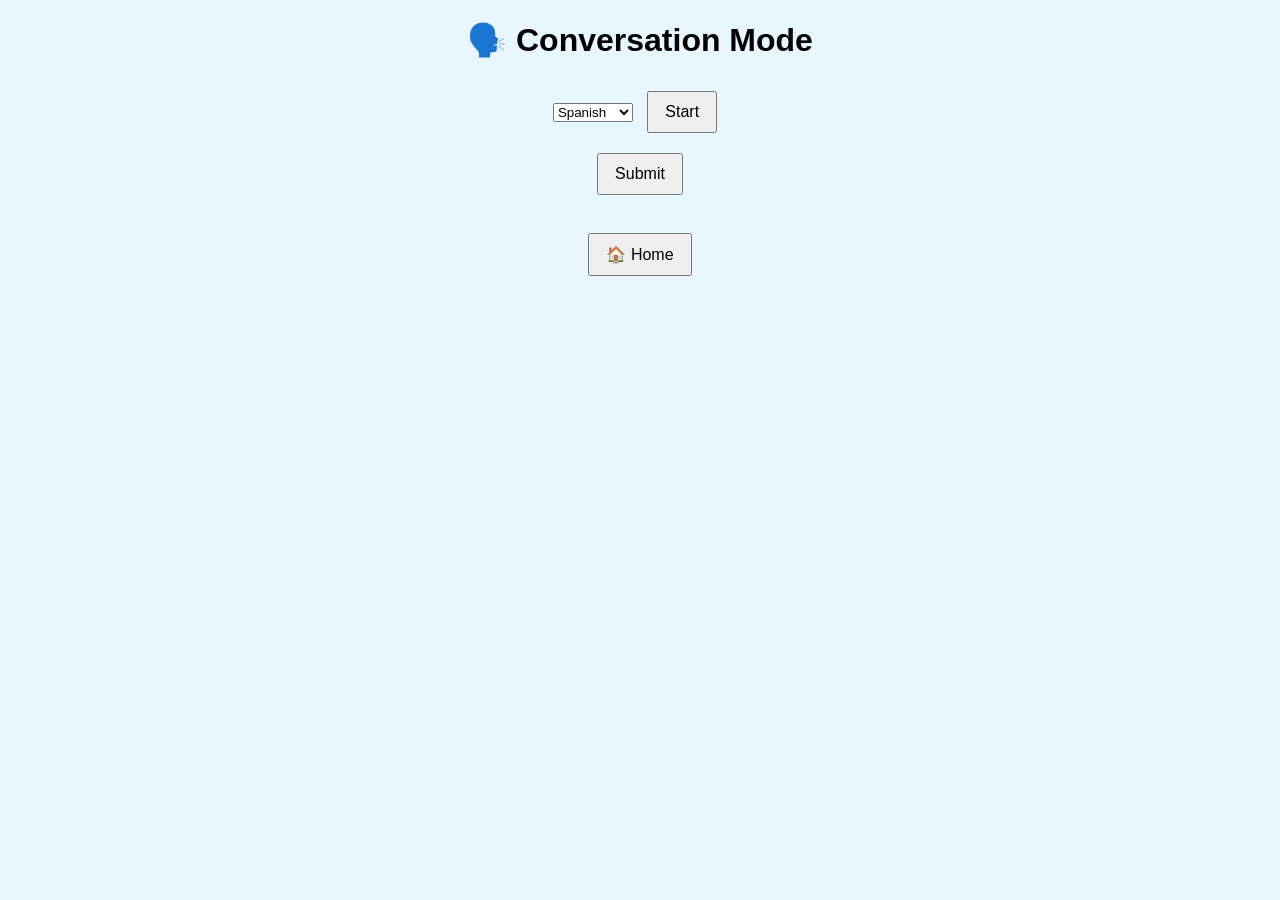
==== templates/conversation.html @ 6b0c2cf9 "s" ====
<!DOCTYPE html>
<html>
<head>
<title>Conversation Mode</title>
<link rel="stylesheet" href="/static/style.css">
</head>

<body>

<h1>🗣️ Conversation Mode</h1>

<select id="language">
<option>Spanish</option>
<option>French</option>
<option>German</option>
<option>Japanese</option>
</select>

<button onclick="startConversation()">Start</button>

<div id="prompts"></div>

<button onclick="submitAnswers()">Submit</button>

<div id="results"></div>

<br>
<a href="/home"><button>🏠 Home</button></a>

<script>

let prompts = []

async function startConversation(){

const language = document.getElementById("language").value

const res = await fetch("/start_conversation",{
method:"POST",
headers:{"Content-Type":"application/json"},
body:JSON.stringify({language})
})

const data = await res.json()

prompts = data.prompts

let html=""

prompts.forEach((p,i)=>{

html += `
<div>
<p><b>${p.english}</b></p>
<textarea id="answer${i}" rows="2" cols="40"></textarea>
</div><hr>
`

})

document.getElementById("prompts").innerHTML = html
}

async function submitAnswers(){

let answers = []

prompts.forEach((p,i)=>{
answers.push(document.getElementById(`answer${i}`).value)
})

const res = await fetch("/submit_conversation",{
method:"POST",
headers:{"Content-Type":"application/json"},
body:JSON.stringify({answers})
})

const data = await res.json()

let html=""

data.results.forEach((r,i)=>{

html += `
<div>
<p><b>Score:</b> ${r.score}/10</p>
<p><b>Feedback:</b> ${r.feedback}</p>
<p><b>Correction:</b> ${r.correction}</p>
</div><hr>
`

})

document.getElementById("results").innerHTML = html
}

</script>

</body>
</html>
---- static/style.css ----
body{
font-family:Arial;
text-align:center;
background:#e8f7ff;
}

button{
padding:10px 16px;
margin:10px;
font-size:16px;
cursor:pointer;
}

canvas{
border:2px solid black;
background:#dff4ff;
}

.menu{
margin-top:40px;
}
table{
margin:auto;
border-collapse:collapse;
width:60%;
}

th,td{
border:1px solid black;
padding:10px;
}

th{
background:#bfefff;
}
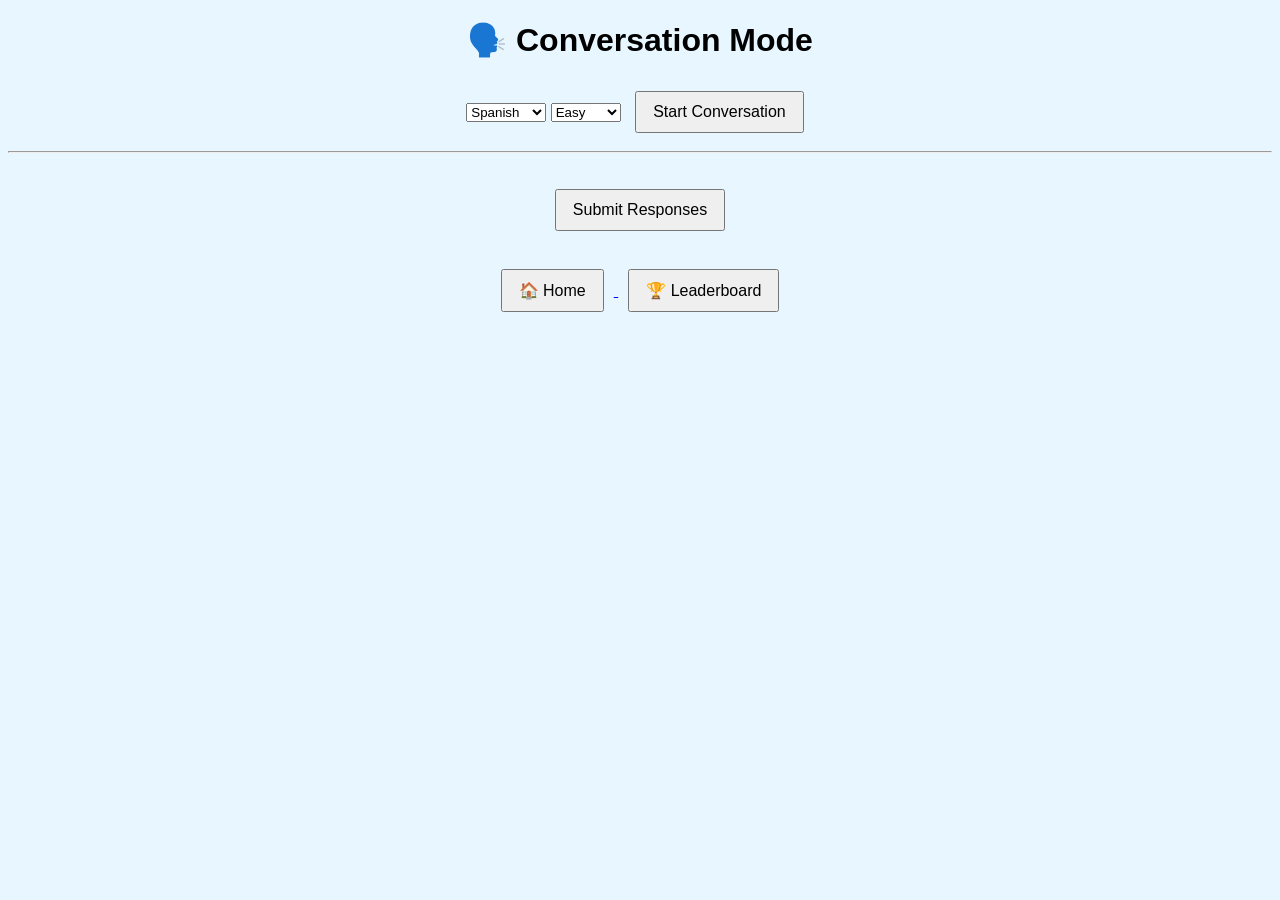
==== commit 1ac4e926: "fhjksss" ====
--- a/templates/conversation.html
+++ b/templates/conversation.html
@@ -9,6 +9,8 @@
 
 <h1>🗣️ Conversation Mode</h1>
 
+<div>
+
 <select id="language">
 <option>Spanish</option>
 <option>French</option>
@@ -16,16 +18,35 @@
 <option>Japanese</option>
 </select>
 
-<button onclick="startConversation()">Start</button>
+<select id="difficulty">
+<option value="easy">Easy</option>
+<option value="medium">Medium</option>
+<option value="hard">Hard</option>
+</select>
+
+<button onclick="startConversation()">Start Conversation</button>
+
+</div>
+
+<hr>
 
 <div id="prompts"></div>
 
-<button onclick="submitAnswers()">Submit</button>
+<br>
+
+<button onclick="submitAnswers()">Submit Responses</button>
 
 <div id="results"></div>
 
 <br>
-<a href="/home"><button>🏠 Home</button></a>
+
+<a href="/home">
+<button>🏠 Home</button>
+</a>
+
+<a href="/leaderboard">
+<button>🏆 Leaderboard</button>
+</a>
 
 <script>
 
@@ -34,12 +55,18 @@
 async function startConversation(){
 
 const language = document.getElementById("language").value
+const difficulty = document.getElementById("difficulty").value
 
 const res = await fetch("/start_conversation",{
 method:"POST",
 headers:{"Content-Type":"application/json"},
-body:JSON.stringify({language})
+body:JSON.stringify({language, difficulty})
 })
+
+if(!res.ok){
+alert("Failed to start conversation")
+return
+}
 
 const data = await res.json()
 
@@ -51,14 +78,19 @@
 
 html += `
 <div>
-<p><b>${p.english}</b></p>
-<textarea id="answer${i}" rows="2" cols="40"></textarea>
-</div><hr>
+
+<p><b>${i+1}. ${p.english}</b></p>
+
+<textarea id="answer${i}" rows="3" cols="50" placeholder="Type your answer here..."></textarea>
+
+</div>
+<hr>
 `
 
 })
 
 document.getElementById("prompts").innerHTML = html
+
 }
 
 async function submitAnswers(){
@@ -69,11 +101,17 @@
 answers.push(document.getElementById(`answer${i}`).value)
 })
 
+try{
+
 const res = await fetch("/submit_conversation",{
 method:"POST",
 headers:{"Content-Type":"application/json"},
 body:JSON.stringify({answers})
 })
+
+if(!res.ok){
+throw new Error("Server error " + res.status)
+}
 
 const data = await res.json()
 
@@ -83,15 +121,27 @@
 
 html += `
 <div>
+
+<p><b>Question ${i+1}</b></p>
 <p><b>Score:</b> ${r.score}/10</p>
 <p><b>Feedback:</b> ${r.feedback}</p>
 <p><b>Correction:</b> ${r.correction}</p>
-</div><hr>
+
+</div>
+<hr>
 `
 
 })
 
 document.getElementById("results").innerHTML = html
+
+}catch(err){
+
+console.error("Submit error:", err)
+alert("Error submitting responses")
+
+}
+
 }
 
 </script>
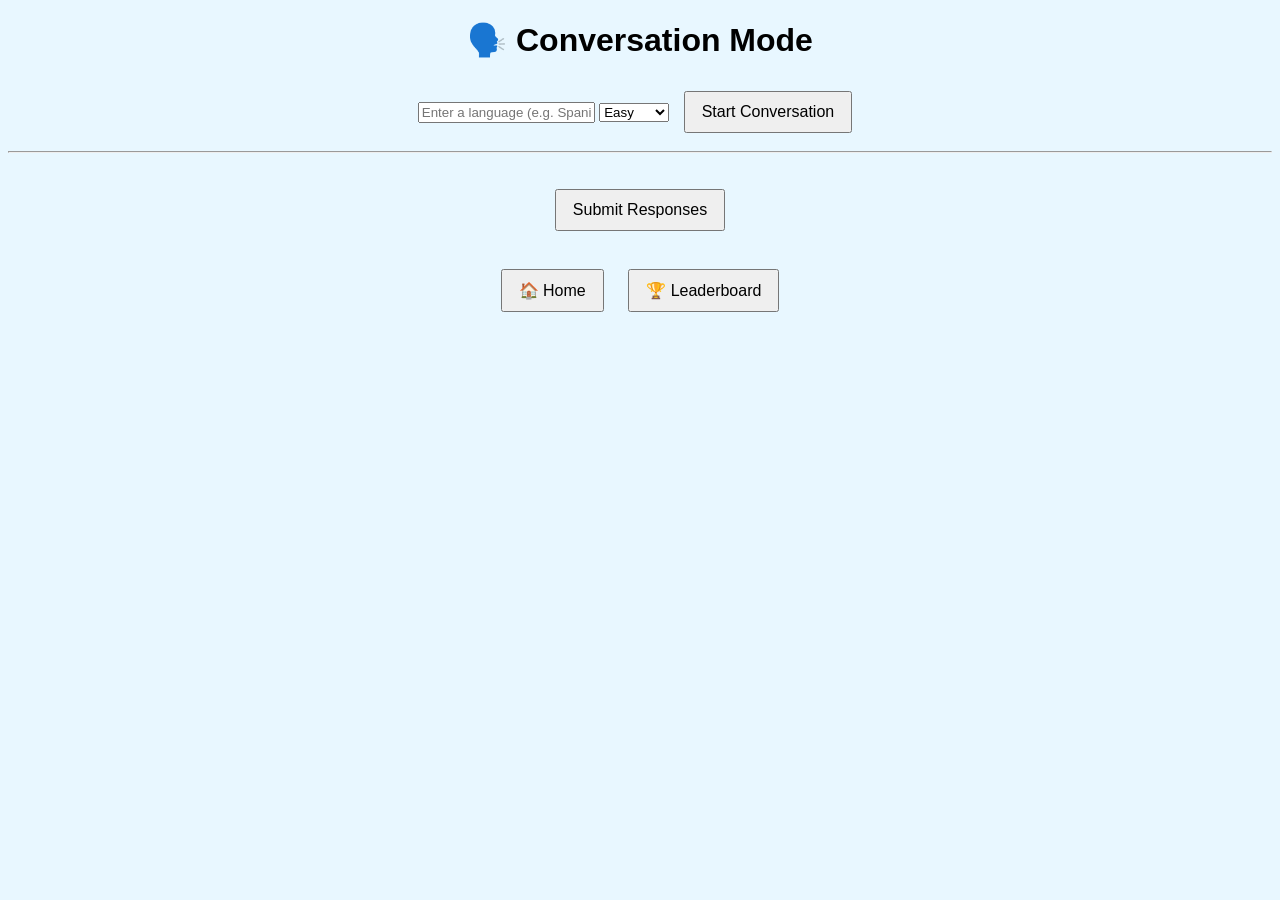
==== commit f6d2b3ec: "gitignore" ====
--- a/templates/conversation.html
+++ b/templates/conversation.html
@@ -11,12 +11,7 @@
 
 <div>
 
-<select id="language">
-<option>Spanish</option>
-<option>French</option>
-<option>German</option>
-<option>Japanese</option>
-</select>
+<input id="language" type="text"  placeholder="Enter a language (e.g. Spanish, Korean, Italian)">
 
 <select id="difficulty">
 <option value="easy">Easy</option>
@@ -40,13 +35,9 @@
 
 <br>
 
-<a href="/home">
-<button>🏠 Home</button>
-</a>
+<a href="/home"><button>🏠 Home</button></a>
 
-<a href="/leaderboard">
-<button>🏆 Leaderboard</button>
-</a>
+<a href="/leaderboard"><button>🏆 Leaderboard</button></a>
 
 <script>
 
